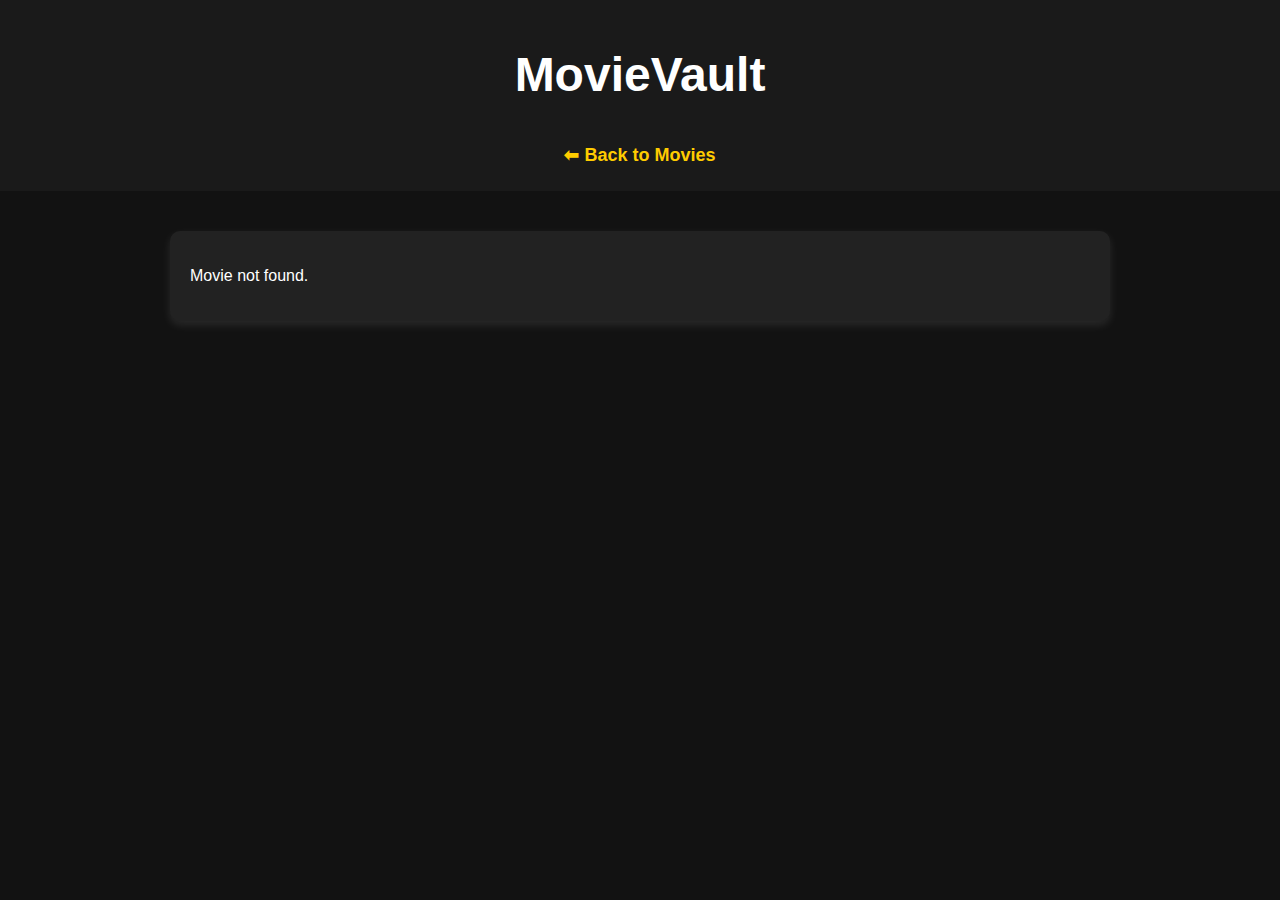
==== details.html @ 9e6b9f05 "Add files via upload" ====
<!DOCTYPE html>
<html lang="en">
<head>
    <meta charset="UTF-8">
    <meta name="viewport" content="width=device-width, initial-scale=1.0">
    <title>Movie Details</title>
    <link rel="stylesheet" href="styles.css">
</head>
<body>

    <header>
        <h1>MovieVault</h1>
        <a href="index.html" class="back-btn">⬅ Back to Movies</a>
    </header>

    <div id="movie-details">
        <div class="poster-container">
            <img id="movie-poster" src="" alt="Movie Poster">
        </div>
        <div class="info-container">
            <h2 id="movie-title"></h2>
            <p id="movie-rating">⭐</p>
            <p id="movie-genre"><strong>Genre:</strong> </p>
            <p id="movie-year"><strong>Year:</strong> </p>
            <p id="movie-description"></p>
        </div>
    </div>

    <script>
        // Example movie data (replace with database fetch)
        const movies = {
            1: { 
                title: "INCEPTION", 
                poster: "img/1.jpg", 
                rating: "8.8", 
                genre: "Action, Adventure ", 
                year: "2010",
                description: "A thief who steals corporate secrets through the use of dream-sharing technology is given the inverse task of planting an idea into the mind of a C.E.O., but his tragic past may doom the project and his team to disaster."
            },
            2: { 
                title: "THE DARK KNIGHT",
                poster: "img/2.jpg",
                rating: "9.0",
                genre: "Action, Crime, Drama",
                year: "2008",
                description: "When a menace known as the Joker wreaks havoc and chaos on the people of Gotham, Batman, James Gordon and Harvey Dent must work together to put an end to the madness."
            },
            3: { 
                title: "INTERSTELLAR",
                poster: "img/3.jpg", 
                rating: "6.8",  
                genre: "Adventure, Sci-Fi",
                year: "2014", 
                description: "When Earth becomes uninhabitable in the future, a farmer and ex-NASA pilot, Joseph Cooper, is tasked to pilot a spacecraft, along with a team of researchers, to find a new planet for humans."
            },
            4: { 
                title: "PANDIPPADA", 
                poster: "img/4.jpg", 
                rating: "6.8", 
                genre: "Mystery, Drama", 
                year: "2005",
                description: "A financially backward man, who tries out different business plans gets involved in the land conflict between two powerful landlords."
            },
            5: { 
                title: "LUCIFER", 
                poster: "img/5.jpg", 
                rating: "7.5", 
                genre: "Action, Political Drama, Thriller", 
                year: "2019",
                description: "A political Godfather dies and a lot of thieves dressed up as politicians took over the rule. Question arises regarding the successor of the God, unfolding few names, along with the God's most beloved angel, Lucifer."
            },
            6: { 
                title: "PONMAN", 
                poster: "img/6.jpg",
                rating: "7.4", 
                genre: "Comedy, Drama", 
                year: "2025",
                description: "Gold dealer Ajesh lends precious sovereigns for a village wedding, but finds himself in danger when the bride's criminal husband schemes to keep the gold and silence him forever."
            },
            7: { 
                title: "TRAIN TO BUSAN", 
                poster: "img/7.jpg", 
                rating: "7.6", 
                genre: "Tragedy, Drama, Action, Thriller", 
                year: "2016",
                description: "While a zombie virus breaks out in South Korea, passengers struggle to survive on the train from Seoul to Busan."
            },
            8: { 
                title: "BREAKING BAD", 
                poster: "img/8.jpg", 
                rating: "9.5", 
                genre: "Drug rime, Drama, Thriller", 
                year: "2008-2013",
                description: "A chemistry teacher diagnosed with inoperable lung cancer turns to manufacturing and selling methamphetamine with a former student to secure his family's future."
            },
            9: { 
                title: "CHERNOBYL", 
                poster: "img/9.jpg",
                rating: "9.3", 
                genre: "Disaster, Docudrama", 
                year: "2019",
                description: "In April 1986, the city of Chernobyl in the Soviet Union suffers one of the worst nuclear disasters in the history of mankind. Consequently, many heroes put their lives on the line in the following days, weeks and months."
            },
            10: { 
                title: "GAME OF THRONES", 
                poster: "img/10.jpg",
                rating: "9.2", 
                genre: "Action, Dark Fantasy ,Tragedy", 
                year: "2011-2019",
                description: "Nine noble families fight for control over the lands of Westeros, while an ancient enemy returns after being dormant for millennia."
            },
            11: { 
                title: "ALL OF US ARE DEAD", 
                poster: "img/11.jpg",
                rating: "7.6", 
                genre: "Zombie Horror, Korean Drama", 
                year: "2022",
                description: "A high school becomes ground zero for a zombie virus outbreak. Trapped students must fight their way out or turn into one of the rabid infected."
            },
            12: { 
                title: "ALICE IN BORDERLAND", 
                poster: "img/12.jpg", 
                rating: "7.7", 
                genre: "Cyber Thriller, Psychological Drama", 
                year: "2020",
                description: "Arisu - a listless, jobless and video-game-obsessed young man - suddenly finds himself in a strange, emptied-out version of Tokyo in which he and his friends must compete in dangerous games in order to survive."
            },
            13: { 
                title: "THE WALKING DEAD", 
                poster: "img/13.jpg", 
                rating: "8.1", 
                genre: "Zombie Horror, Drama, Thriller", 
                year: "2010-2022",
                description: "Sheriff Deputy Rick Grimes wakes up from a coma to learn the world is in ruins and must lead a group of survivors to stay alive."
            },
            14: { 
                title: "FARZI", 
                poster: "img/14.jpg", 
                rating: "8.3", 
                genre: "Crime, Thriller, Drama", 
                year: "2023",
                description: "An artist who gets pulled into the murky high stakes of a con job and a fiery task force officer on the mission to rid the country of his menaces in a fast-paced, edgy one-of-a-kind thriller."
            },
            15: { 
                title: "SOLO LEVELING", 
                poster: "img/15.jpg", 
                rating: "8.7", 
                genre: "Action, Anime, Dark Fantasy", 
                year: "2024",
                description: "Follows the adventures of Sung Jinwoo in a world that is constantly threatened by monsters and evil forces. In his battles Sung transforms himself from the weakest hunter of all mankind to one of the strongest hunters in existence."
            },
            16: { 
                title: "ATTACK ON TITAN", 
                poster: "img/16.jpg", 
                rating: "9.1", 
                genre: "Action, Adult Animation, Monster Horror", 
                year: "2013-2023",
                description: "After his hometown is destroyed, young Eren Jaeger vows to cleanse the earth of the giant humanoid Titans that have brought humanity to the brink of extinction."
            },
            17: { 
                title: "DEMON SLAYER", 
                poster: "img/17.jpg", 
                rating: "8.6", 
                genre: "Anime, Action, Adventure", 
                year: "2019",
                description: "A family is attacked by demons and only two members survive - Tanjiro and his sister Nezuko, who is turning into a demon slowly. Tanjiro sets out to become a demon slayer to avenge his family and cure his sister."
            },
            18: { 
                title: "TOKYO REVENGERS", 
                poster: "img/18.jpg",
                rating: "7.8", 
                genre: "Action, Drama", 
                year: "2021",
                description: "Hanagaki Takemichi lives an unsatisfying life right up until his death. Waking up 12 years in the past, he reckons with the eventual fate of his friends and tries to prevent an unfortunate future."
            },
            19: { 
                title: "ONE PIECE", 
                poster: "img/19.jpg",
                rating: "9.0", 
                genre: "Action, Adventure, Fantasy", 
                year: "1999",
                description: "Monkey D. Luffy sets off on an adventure with his pirate crew in hopes of finding the greatest treasure ever, known as the One Piece."
            },
            20: { 
                title: "NARUTO", 
                poster: "img/20.jpg",
                rating: "8.4", 
                genre: "Action, Martial Arts, Teen Comedy", 
                year: "2002",
                description: "Naruto Uzumaki, a mischievous adolescent ninja, struggles as he searches for recognition and dreams of becoming the Hokage, the village's leader and strongest ninja."
            },
            21: { 
                title: "DEATH NOTE", 
                poster: "img/21.jpg",
                rating: "8.9", 
                genre: "Adult Animation, Cop Drama, Mystery", 
                year: "2006-2007",
                description: "An intelligent high school student goes on a secret crusade to eliminate criminals from the world after discovering a notebook capable of killing anyone whose name is written into it."
            },
            22: { 
                title: "DARK", 
                poster: "img/23.jpg",
                rating: "8.7", 
                genre: "Psychological Thriller, Sci-Fi, Psychological Drama", 
                year: "2017-2020",
                description: "A family saga with a supernatural twist, set in a German town where the disappearance of two young children exposes the relationships among four families."
            },
        };

        // Get movie ID from URL
        const params = new URLSearchParams(window.location.search);
        const movieId = params.get("id");

        if (movies[movieId]) {
            document.getElementById("movie-title").innerText = movies[movieId].title;
            document.getElementById("movie-poster").src = movies[movieId].poster;
            document.getElementById("movie-rating").innerText = `⭐ ${movies[movieId].rating}`;
            document.getElementById("movie-genre").innerHTML += movies[movieId].genre;
            document.getElementById("movie-year").innerHTML += movies[movieId].year;
            document.getElementById("movie-description").innerText = movies[movieId].description;
        } else {
            document.getElementById("movie-details").innerHTML = "<p>Movie not found.</p>";
        }
    </script>

</body>
</html>
---- styles.css ----
body {
    background-color: #121212;
    color: white;
    font-family: Arial, sans-serif;
    margin: 0;
    padding: 0;
}


header {
    background-color: #1a1a1a;
    padding: 15px;
    text-align: center;
    font-size: 24px;
    font-weight: bold;
}


#movie-details {
    display: flex;
    max-width: 900px;
    margin: 40px auto;
    background-color: #222;
    border-radius: 10px;
    padding: 20px;
    box-shadow: 0 4px 10px rgba(255, 255, 255, 0.1);
}

.poster-container img {
    width: 300px;
    height: 450px;
    border-radius: 10px;
}

.info-container {
    margin-left: 20px;
    flex-grow: 1;
}

.info-container h2 {
    font-size: 28px;
    margin-bottom: 10px;
}

.info-container p {
    font-size: 18px;
    margin: 5px 0;
}

#movie-rating {
    color: #ffcc00;
    font-size: 22px;
    font-weight: bold;
}

.back-btn {
    display: inline-block;
    margin: 10px;
    color: #ffcc00;
    text-decoration: none;
    font-size: 18px;
}

.back-btn:hover {
    text-decoration: underline;
}
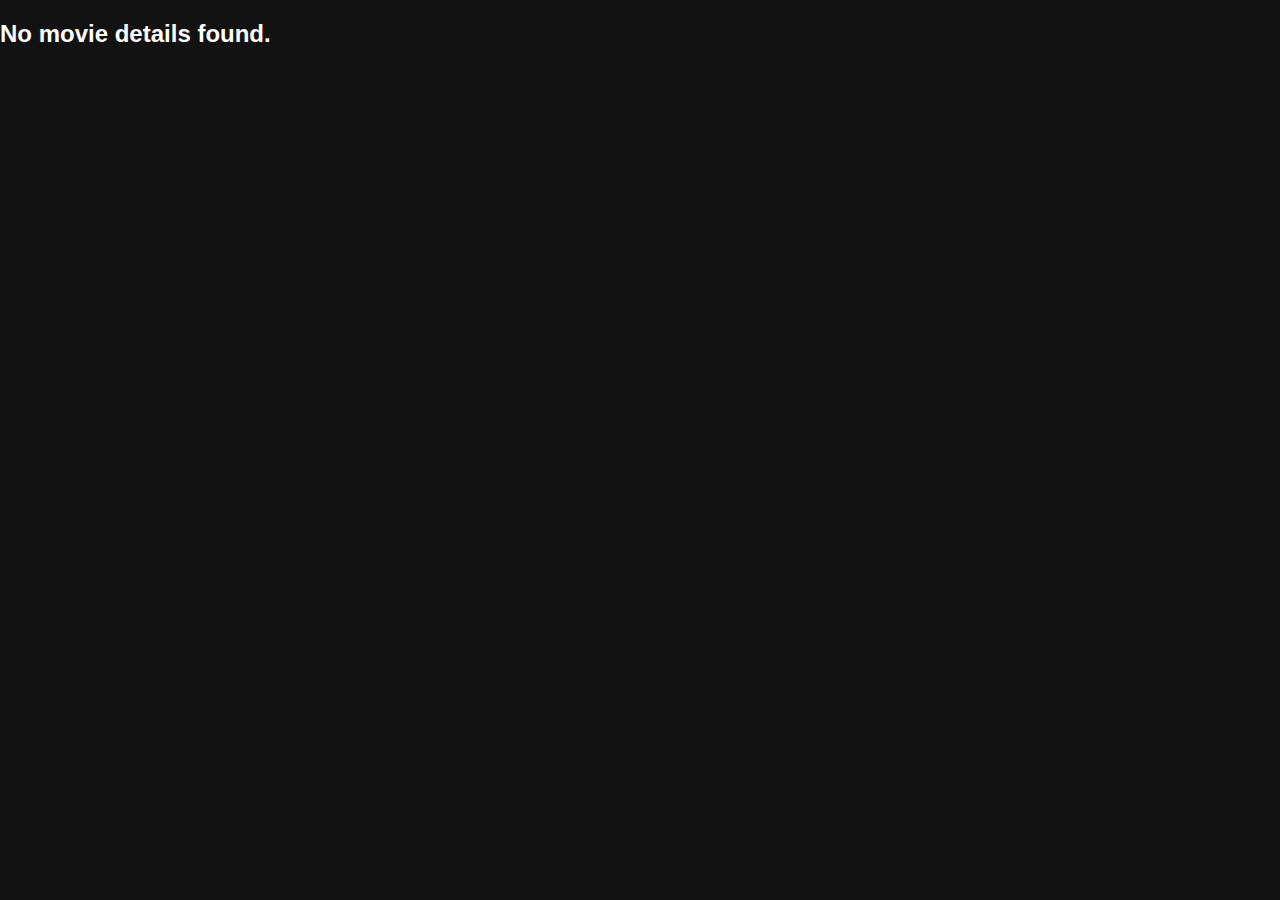
==== commit 697bb08f: "Update details.html" ====
--- a/details.html
+++ b/details.html
@@ -1,227 +1,33 @@
-<!DOCTYPE html>
-<html lang="en">
-<head>
-    <meta charset="UTF-8">
-    <meta name="viewport" content="width=device-width, initial-scale=1.0">
-    <title>Movie Details</title>
-    <link rel="stylesheet" href="styles.css">
-</head>
-<body>
-
-    <header>
-        <h1>MovieVault</h1>
-        <a href="index.html" class="back-btn">⬅ Back to Movies</a>
-    </header>
-
-    <div id="movie-details">
-        <div class="poster-container">
-            <img id="movie-poster" src="" alt="Movie Poster">
-        </div>
-        <div class="info-container">
-            <h2 id="movie-title"></h2>
-            <p id="movie-rating">⭐</p>
-            <p id="movie-genre"><strong>Genre:</strong> </p>
-            <p id="movie-year"><strong>Year:</strong> </p>
-            <p id="movie-description"></p>
-        </div>
-    </div>
-
-    <script>
-        // Example movie data (replace with database fetch)
-        const movies = {
-            1: { 
-                title: "INCEPTION", 
-                poster: "img/1.jpg", 
-                rating: "8.8", 
-                genre: "Action, Adventure ", 
-                year: "2010",
-                description: "A thief who steals corporate secrets through the use of dream-sharing technology is given the inverse task of planting an idea into the mind of a C.E.O., but his tragic past may doom the project and his team to disaster."
-            },
-            2: { 
-                title: "THE DARK KNIGHT",
-                poster: "img/2.jpg",
-                rating: "9.0",
-                genre: "Action, Crime, Drama",
-                year: "2008",
-                description: "When a menace known as the Joker wreaks havoc and chaos on the people of Gotham, Batman, James Gordon and Harvey Dent must work together to put an end to the madness."
-            },
-            3: { 
-                title: "INTERSTELLAR",
-                poster: "img/3.jpg", 
-                rating: "6.8",  
-                genre: "Adventure, Sci-Fi",
-                year: "2014", 
-                description: "When Earth becomes uninhabitable in the future, a farmer and ex-NASA pilot, Joseph Cooper, is tasked to pilot a spacecraft, along with a team of researchers, to find a new planet for humans."
-            },
-            4: { 
-                title: "PANDIPPADA", 
-                poster: "img/4.jpg", 
-                rating: "6.8", 
-                genre: "Mystery, Drama", 
-                year: "2005",
-                description: "A financially backward man, who tries out different business plans gets involved in the land conflict between two powerful landlords."
-            },
-            5: { 
-                title: "LUCIFER", 
-                poster: "img/5.jpg", 
-                rating: "7.5", 
-                genre: "Action, Political Drama, Thriller", 
-                year: "2019",
-                description: "A political Godfather dies and a lot of thieves dressed up as politicians took over the rule. Question arises regarding the successor of the God, unfolding few names, along with the God's most beloved angel, Lucifer."
-            },
-            6: { 
-                title: "PONMAN", 
-                poster: "img/6.jpg",
-                rating: "7.4", 
-                genre: "Comedy, Drama", 
-                year: "2025",
-                description: "Gold dealer Ajesh lends precious sovereigns for a village wedding, but finds himself in danger when the bride's criminal husband schemes to keep the gold and silence him forever."
-            },
-            7: { 
-                title: "TRAIN TO BUSAN", 
-                poster: "img/7.jpg", 
-                rating: "7.6", 
-                genre: "Tragedy, Drama, Action, Thriller", 
-                year: "2016",
-                description: "While a zombie virus breaks out in South Korea, passengers struggle to survive on the train from Seoul to Busan."
-            },
-            8: { 
-                title: "BREAKING BAD", 
-                poster: "img/8.jpg", 
-                rating: "9.5", 
-                genre: "Drug rime, Drama, Thriller", 
-                year: "2008-2013",
-                description: "A chemistry teacher diagnosed with inoperable lung cancer turns to manufacturing and selling methamphetamine with a former student to secure his family's future."
-            },
-            9: { 
-                title: "CHERNOBYL", 
-                poster: "img/9.jpg",
-                rating: "9.3", 
-                genre: "Disaster, Docudrama", 
-                year: "2019",
-                description: "In April 1986, the city of Chernobyl in the Soviet Union suffers one of the worst nuclear disasters in the history of mankind. Consequently, many heroes put their lives on the line in the following days, weeks and months."
-            },
-            10: { 
-                title: "GAME OF THRONES", 
-                poster: "img/10.jpg",
-                rating: "9.2", 
-                genre: "Action, Dark Fantasy ,Tragedy", 
-                year: "2011-2019",
-                description: "Nine noble families fight for control over the lands of Westeros, while an ancient enemy returns after being dormant for millennia."
-            },
-            11: { 
-                title: "ALL OF US ARE DEAD", 
-                poster: "img/11.jpg",
-                rating: "7.6", 
-                genre: "Zombie Horror, Korean Drama", 
-                year: "2022",
-                description: "A high school becomes ground zero for a zombie virus outbreak. Trapped students must fight their way out or turn into one of the rabid infected."
-            },
-            12: { 
-                title: "ALICE IN BORDERLAND", 
-                poster: "img/12.jpg", 
-                rating: "7.7", 
-                genre: "Cyber Thriller, Psychological Drama", 
-                year: "2020",
-                description: "Arisu - a listless, jobless and video-game-obsessed young man - suddenly finds himself in a strange, emptied-out version of Tokyo in which he and his friends must compete in dangerous games in order to survive."
-            },
-            13: { 
-                title: "THE WALKING DEAD", 
-                poster: "img/13.jpg", 
-                rating: "8.1", 
-                genre: "Zombie Horror, Drama, Thriller", 
-                year: "2010-2022",
-                description: "Sheriff Deputy Rick Grimes wakes up from a coma to learn the world is in ruins and must lead a group of survivors to stay alive."
-            },
-            14: { 
-                title: "FARZI", 
-                poster: "img/14.jpg", 
-                rating: "8.3", 
-                genre: "Crime, Thriller, Drama", 
-                year: "2023",
-                description: "An artist who gets pulled into the murky high stakes of a con job and a fiery task force officer on the mission to rid the country of his menaces in a fast-paced, edgy one-of-a-kind thriller."
-            },
-            15: { 
-                title: "SOLO LEVELING", 
-                poster: "img/15.jpg", 
-                rating: "8.7", 
-                genre: "Action, Anime, Dark Fantasy", 
-                year: "2024",
-                description: "Follows the adventures of Sung Jinwoo in a world that is constantly threatened by monsters and evil forces. In his battles Sung transforms himself from the weakest hunter of all mankind to one of the strongest hunters in existence."
-            },
-            16: { 
-                title: "ATTACK ON TITAN", 
-                poster: "img/16.jpg", 
-                rating: "9.1", 
-                genre: "Action, Adult Animation, Monster Horror", 
-                year: "2013-2023",
-                description: "After his hometown is destroyed, young Eren Jaeger vows to cleanse the earth of the giant humanoid Titans that have brought humanity to the brink of extinction."
-            },
-            17: { 
-                title: "DEMON SLAYER", 
-                poster: "img/17.jpg", 
-                rating: "8.6", 
-                genre: "Anime, Action, Adventure", 
-                year: "2019",
-                description: "A family is attacked by demons and only two members survive - Tanjiro and his sister Nezuko, who is turning into a demon slowly. Tanjiro sets out to become a demon slayer to avenge his family and cure his sister."
-            },
-            18: { 
-                title: "TOKYO REVENGERS", 
-                poster: "img/18.jpg",
-                rating: "7.8", 
-                genre: "Action, Drama", 
-                year: "2021",
-                description: "Hanagaki Takemichi lives an unsatisfying life right up until his death. Waking up 12 years in the past, he reckons with the eventual fate of his friends and tries to prevent an unfortunate future."
-            },
-            19: { 
-                title: "ONE PIECE", 
-                poster: "img/19.jpg",
-                rating: "9.0", 
-                genre: "Action, Adventure, Fantasy", 
-                year: "1999",
-                description: "Monkey D. Luffy sets off on an adventure with his pirate crew in hopes of finding the greatest treasure ever, known as the One Piece."
-            },
-            20: { 
-                title: "NARUTO", 
-                poster: "img/20.jpg",
-                rating: "8.4", 
-                genre: "Action, Martial Arts, Teen Comedy", 
-                year: "2002",
-                description: "Naruto Uzumaki, a mischievous adolescent ninja, struggles as he searches for recognition and dreams of becoming the Hokage, the village's leader and strongest ninja."
-            },
-            21: { 
-                title: "DEATH NOTE", 
-                poster: "img/21.jpg",
-                rating: "8.9", 
-                genre: "Adult Animation, Cop Drama, Mystery", 
-                year: "2006-2007",
-                description: "An intelligent high school student goes on a secret crusade to eliminate criminals from the world after discovering a notebook capable of killing anyone whose name is written into it."
-            },
-            22: { 
-                title: "DARK", 
-                poster: "img/23.jpg",
-                rating: "8.7", 
-                genre: "Psychological Thriller, Sci-Fi, Psychological Drama", 
-                year: "2017-2020",
-                description: "A family saga with a supernatural twist, set in a German town where the disappearance of two young children exposes the relationships among four families."
-            },
-        };
-
-        // Get movie ID from URL
-        const params = new URLSearchParams(window.location.search);
-        const movieId = params.get("id");
-
-        if (movies[movieId]) {
-            document.getElementById("movie-title").innerText = movies[movieId].title;
-            document.getElementById("movie-poster").src = movies[movieId].poster;
-            document.getElementById("movie-rating").innerText = `⭐ ${movies[movieId].rating}`;
-            document.getElementById("movie-genre").innerHTML += movies[movieId].genre;
-            document.getElementById("movie-year").innerHTML += movies[movieId].year;
-            document.getElementById("movie-description").innerText = movies[movieId].description;
-        } else {
-            document.getElementById("movie-details").innerHTML = "<p>Movie not found.</p>";
-        }
-    </script>
-
-</body>
-</html>
+<!DOCTYPE html>
+<html lang="en">
+<head>
+    <meta charset="UTF-8">
+    <meta name="viewport" content="width=device-width, initial-scale=1.0">
+    <title>Movie Details</title>
+    <link rel="stylesheet" href="styles.css">
+</head>
+<body>
+    <div class="movie-details">
+        <img id="details-movie-img" src="" alt="Movie Poster">
+        <h1 id="details-movie-title"></h1>
+        <p id="details-movie-year"></p>
+        <p id="details-movie-rating"></p>
+        <p id="details-movie-desc"></p>
+    </div>
+
+    <script>
+        // Load movie details from localStorage
+        let movieDetails = JSON.parse(localStorage.getItem('selectedMovie'));
+
+        if (movieDetails) {
+            document.getElementById('details-movie-img').src = `img/${movieDetails.poster}`;
+            document.getElementById('details-movie-title').textContent = movieDetails.name;
+            document.getElementById('details-movie-year').textContent = `Year: ${movieDetails.year || 'N/A'}`;
+            document.getElementById('details-movie-rating').textContent = `Rating: ${movieDetails.rating}`;
+            document.getElementById('details-movie-desc').textContent = movieDetails.description;
+        } else {
+            document.body.innerHTML = "<h2>No movie details found.</h2>";
+        }
+    </script>
+</body>
+</html>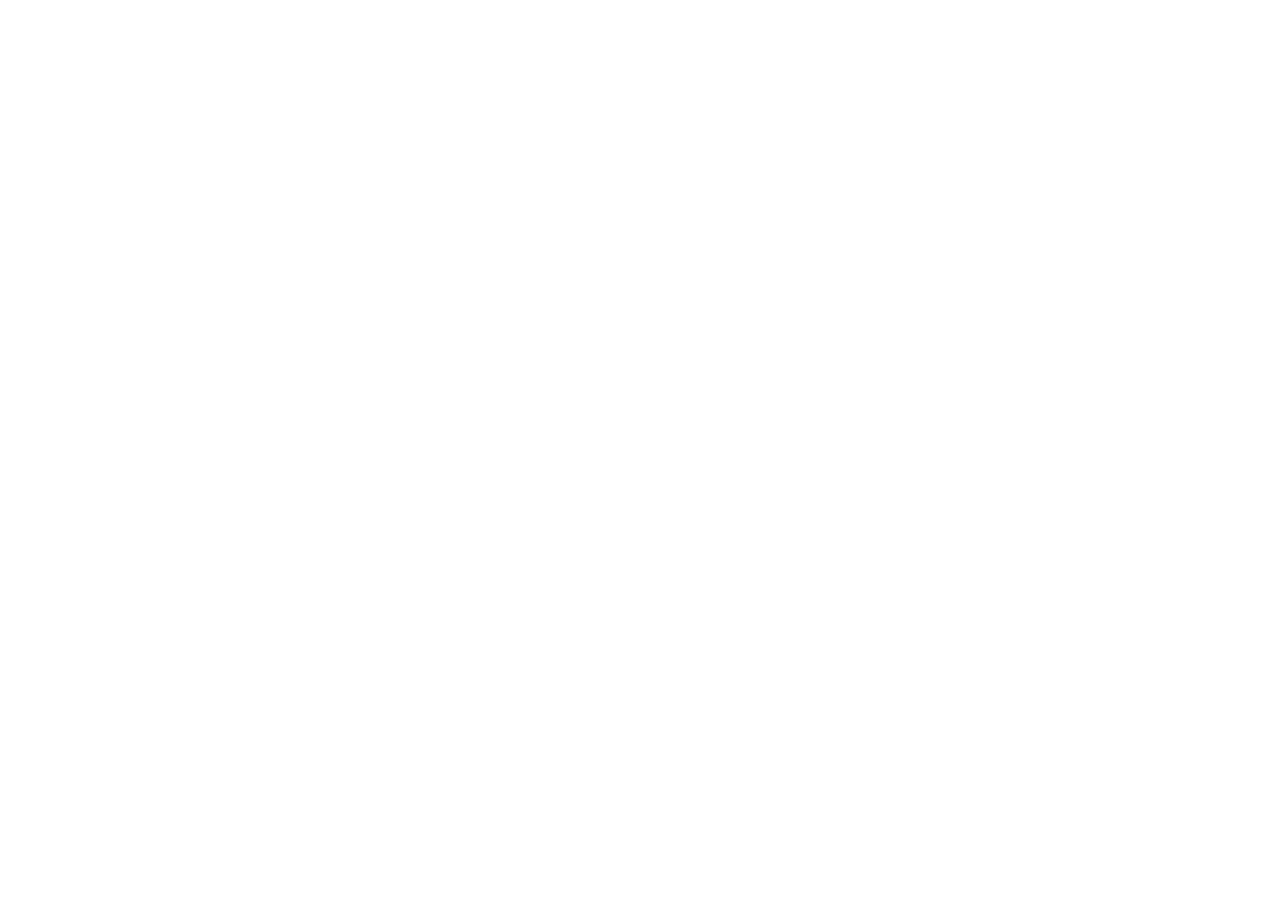
==== commit b8dc5f55: "Update details.html" ====
--- a/details.html
+++ b/details.html
@@ -7,27 +7,31 @@
     <link rel="stylesheet" href="styles.css">
 </head>
 <body>
+
     <div class="movie-details">
         <img id="details-movie-img" src="" alt="Movie Poster">
         <h1 id="details-movie-title"></h1>
         <p id="details-movie-year"></p>
         <p id="details-movie-rating"></p>
         <p id="details-movie-desc"></p>
+        <a href="index.html" class="back-button">Back to Home</a>
     </div>
 
     <script>
-        // Load movie details from localStorage
-        let movieDetails = JSON.parse(localStorage.getItem('selectedMovie'));
+        document.addEventListener("DOMContentLoaded", () => {
+            let movieDetails = JSON.parse(localStorage.getItem('selectedMovie'));
 
-        if (movieDetails) {
-            document.getElementById('details-movie-img').src = `img/${movieDetails.poster}`;
-            document.getElementById('details-movie-title').textContent = movieDetails.name;
-            document.getElementById('details-movie-year').textContent = `Year: ${movieDetails.year || 'N/A'}`;
-            document.getElementById('details-movie-rating').textContent = `Rating: ${movieDetails.rating}`;
-            document.getElementById('details-movie-desc').textContent = movieDetails.description;
-        } else {
-            document.body.innerHTML = "<h2>No movie details found.</h2>";
-        }
+            if (movieDetails) {
+                document.getElementById('details-movie-img').src = `img/${movieDetails.poster}`;
+                document.getElementById('details-movie-title').textContent = movieDetails.name;
+                document.getElementById('details-movie-year').textContent = `Year: ${movieDetails.year || 'N/A'}`;
+                document.getElementById('details-movie-rating').textContent = `Rating: ${movieDetails.rating}`;
+                document.getElementById('details-movie-desc').textContent = movieDetails.description;
+            } else {
+                document.body.innerHTML = "<h2 class='error-message'>No movie details found.</h2>";
+            }
+        });
     </script>
+
 </body>
-</html>+</html>
--- a/styles.css
+++ b/styles.css
@@ -1,67 +1,65 @@
-
-body {
-    background-color: #121212;
-    color: white;
-    font-family: Arial, sans-serif;
-    margin: 0;
-    padding: 0;
-}
-
-
-header {
-    background-color: #1a1a1a;
-    padding: 15px;
-    text-align: center;
-    font-size: 24px;
-    font-weight: bold;
-}
-
-
-#movie-details {
-    display: flex;
-    max-width: 900px;
-    margin: 40px auto;
-    background-color: #222;
-    border-radius: 10px;
-    padding: 20px;
-    box-shadow: 0 4px 10px rgba(255, 255, 255, 0.1);
-}
-
-.poster-container img {
-    width: 300px;
-    height: 450px;
-    border-radius: 10px;
-}
-
-.info-container {
-    margin-left: 20px;
-    flex-grow: 1;
-}
-
-.info-container h2 {
-    font-size: 28px;
-    margin-bottom: 10px;
-}
-
-.info-container p {
-    font-size: 18px;
-    margin: 5px 0;
-}
-
-#movie-rating {
-    color: #ffcc00;
-    font-size: 22px;
-    font-weight: bold;
-}
-
-.back-btn {
-    display: inline-block;
-    margin: 10px;
-    color: #ffcc00;
-    text-decoration: none;
-    font-size: 18px;
-}
-
-.back-btn:hover {
-    text-decoration: underline;
-}
+/* Movie details container */
+.movie-details {
+    max-width: 800px;
+    margin: 50px auto;
+    padding: 20px;
+    background-color: #222;
+    color: #fff;
+    text-align: center;
+    border-radius: 10px;
+    box-shadow: 0 4px 10px rgba(255, 255, 255, 0.2);
+}
+
+/* Movie poster styling */
+.movie-details img {
+    max-width: 100%;
+    height: auto;
+    border-radius: 10px;
+    margin-bottom: 15px;
+}
+
+/* Movie title */
+#details-movie-title {
+    font-size: 28px;
+    font-weight: bold;
+    margin-bottom: 10px;
+}
+
+/* Year and rating */
+#details-movie-year, #details-movie-rating {
+    font-size: 18px;
+    color: #ffcc00; /* IMDb-like yellow */
+    margin-bottom: 5px;
+}
+
+/* Movie description */
+#details-movie-desc {
+    font-size: 16px;
+    line-height: 1.5;
+    color: #ddd;
+}
+
+/* Back button */
+.back-button {
+    display: inline-block;
+    margin-top: 20px;
+    padding: 10px 20px;
+    background-color: #ffcc00;
+    color: #222;
+    font-weight: bold;
+    text-decoration: none;
+    border-radius: 5px;
+    transition: 0.3s;
+}
+
+.back-button:hover {
+    background-color: #e6b800;
+}
+
+/* Error message */
+.error-message {
+    color: white;
+    text-align: center;
+    font-size: 20px;
+    margin-top: 50px;
+}